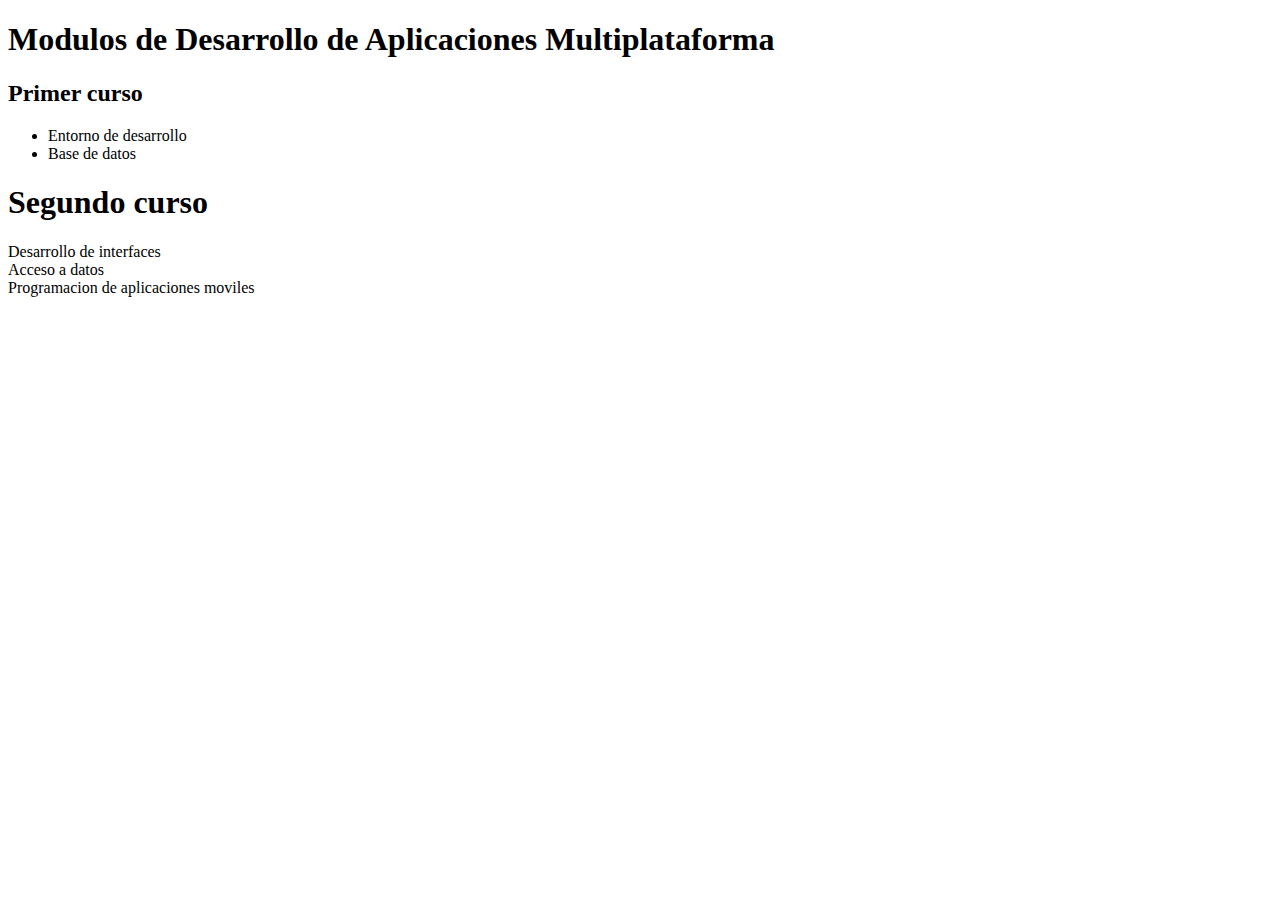
==== Modulos/public_html/index.html @ c3013f56 "quintocommit" ====
<!DOCTYPE html>
<!--
Click nbfs://nbhost/SystemFileSystem/Templates/Licenses/license-default.txt to change this license
Click nbfs://nbhost/SystemFileSystem/Templates/Other/html.html to edit this template
-->
<html>
    <head>
        <title>Modulos DAM David</title>
        <meta charset="UTF-8">
        <meta name="viewport" content="width=device-width, initial-scale=1.0">
    </head>
    <body>
 <h1>Modulos de Desarrollo de Aplicaciones Multiplataforma</h1>
       <h2>Primer curso</h2>
	 <ul>
            <li>Entorno de desarrollo</li>
		<li>Base de datos</li>	
        </ul>
<h1>Segundo curso</h1>
   <li>Desarrollo de interfaces</li>
   <li>Acceso a datos</li>
   <li>Programacion de aplicaciones moviles</li>
    </body>
</html>
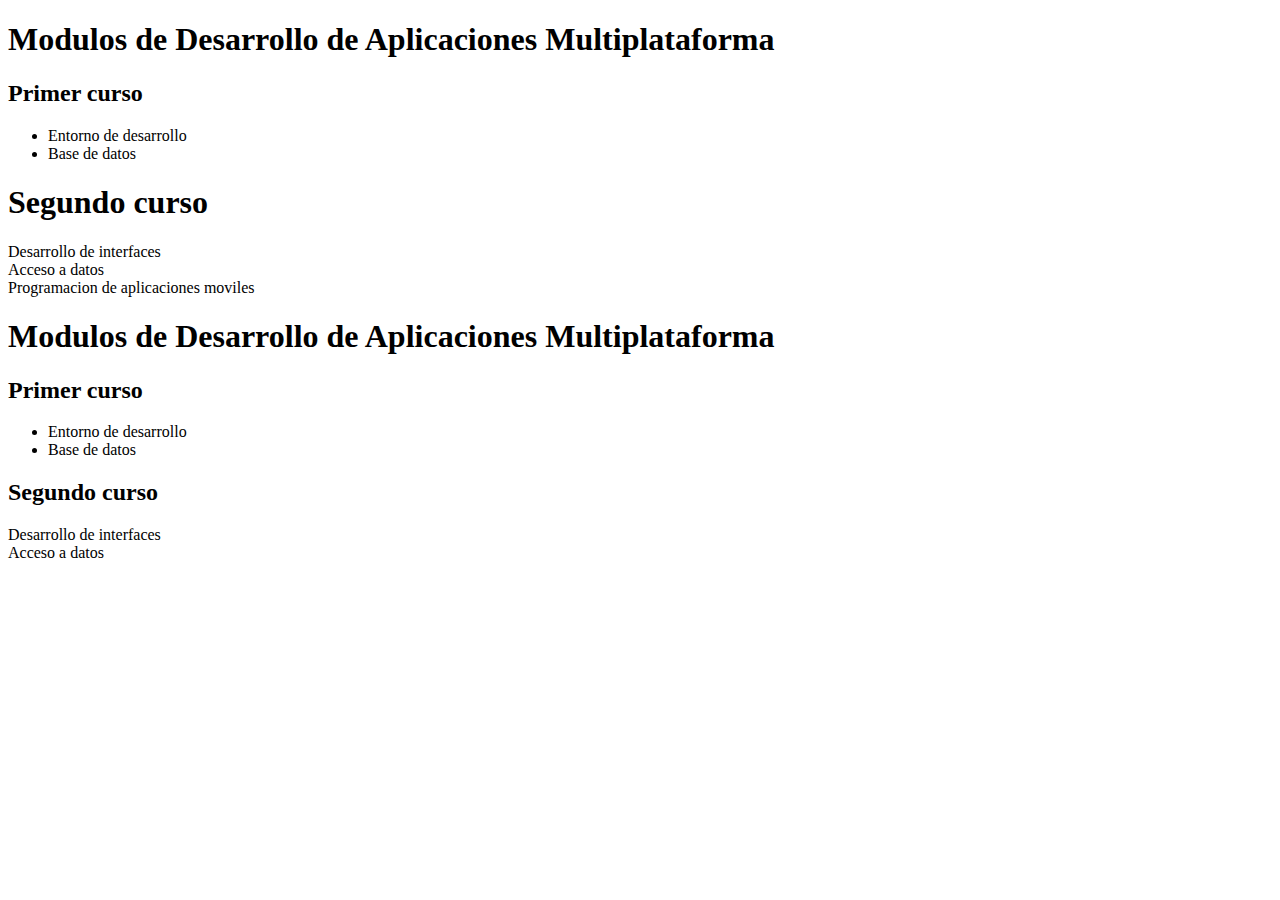
==== commit 71a0a63a: "soluciondeconflictos" ====
--- a/Modulos/public_html/index.html
+++ b/Modulos/public_html/index.html
@@ -9,6 +9,7 @@
         <meta charset="UTF-8">
         <meta name="viewport" content="width=device-width, initial-scale=1.0">
     </head>
+
     <body>
  <h1>Modulos de Desarrollo de Aplicaciones Multiplataforma</h1>
        <h2>Primer curso</h2>
@@ -21,4 +22,18 @@
    <li>Acceso a datos</li>
    <li>Programacion de aplicaciones moviles</li>
     </body>
+
+
+    <h1>Modulos de Desarrollo de Aplicaciones Multiplataforma</h1>
+    <h2>Primer curso</h2>
+    <ul>
+        <li>Entorno de desarrollo</li>
+        <li>Base de datos</li>
+
+    </ul>
+    <h2>Segundo curso</h2>
+    <li>Desarrollo de interfaces</li>
+    <li>Acceso a datos</li>
+
+
 </html>
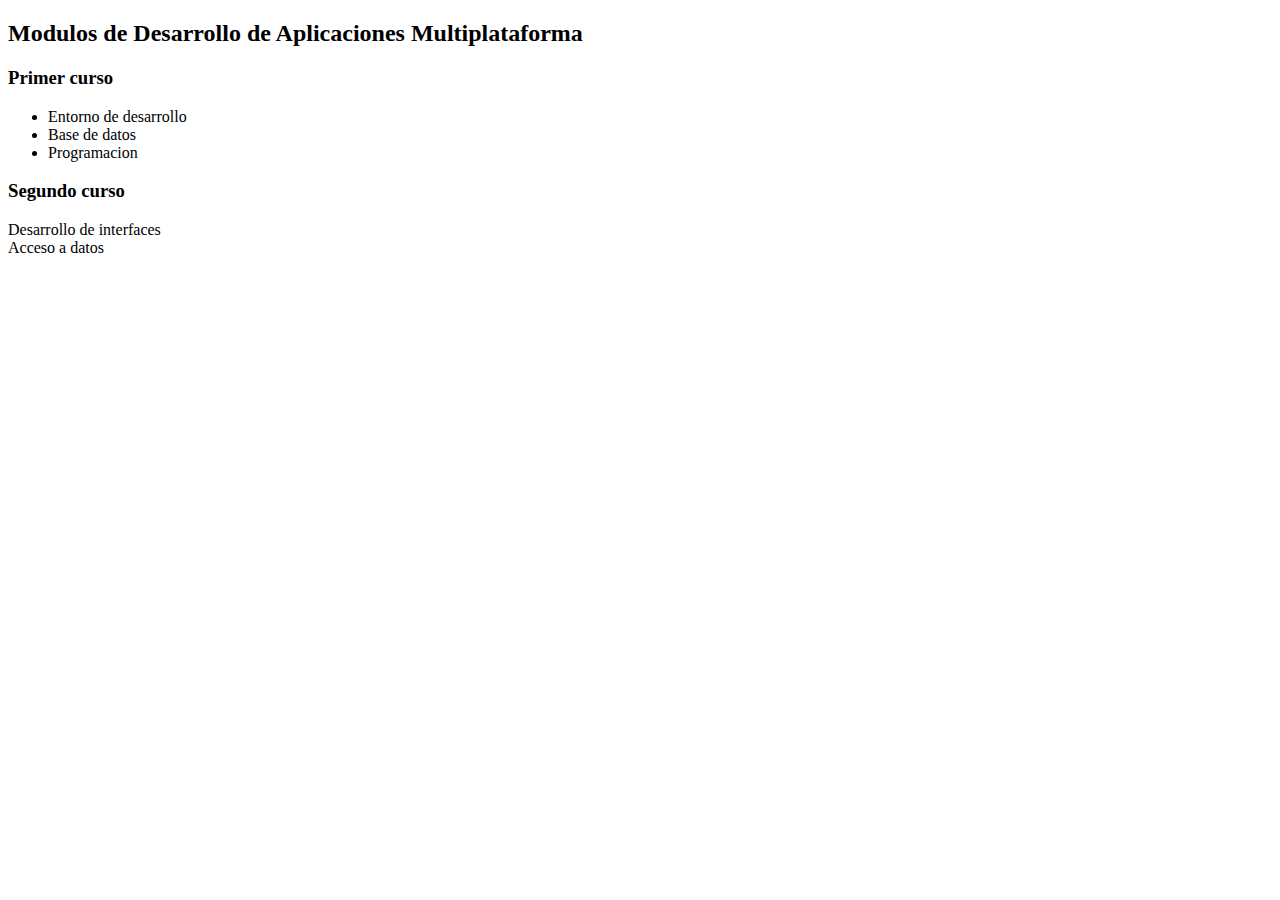
==== commit 6630fd6f: "quinto commit" ====
--- a/Modulos/public_html/index.html
+++ b/Modulos/public_html/index.html
@@ -10,30 +10,16 @@
         <meta name="viewport" content="width=device-width, initial-scale=1.0">
     </head>
 
-    <body>
- <h1>Modulos de Desarrollo de Aplicaciones Multiplataforma</h1>
-       <h2>Primer curso</h2>
-	 <ul>
-            <li>Entorno de desarrollo</li>
-		<li>Base de datos</li>	
-        </ul>
-<h1>Segundo curso</h1>
-   <li>Desarrollo de interfaces</li>
-   <li>Acceso a datos</li>
-   <li>Programacion de aplicaciones moviles</li>
-    </body>
-
-
-    <h1>Modulos de Desarrollo de Aplicaciones Multiplataforma</h1>
-    <h2>Primer curso</h2>
+    <h2>Modulos de Desarrollo de Aplicaciones Multiplataforma</h2>
+    <h3>Primer curso</h3>
     <ul>
         <li>Entorno de desarrollo</li>
         <li>Base de datos</li>
+        <li>Programacion</li>
 
     </ul>
-    <h2>Segundo curso</h2>
+    <h3>Segundo curso</h3>
     <li>Desarrollo de interfaces</li>
     <li>Acceso a datos</li>
 
-
 </html>
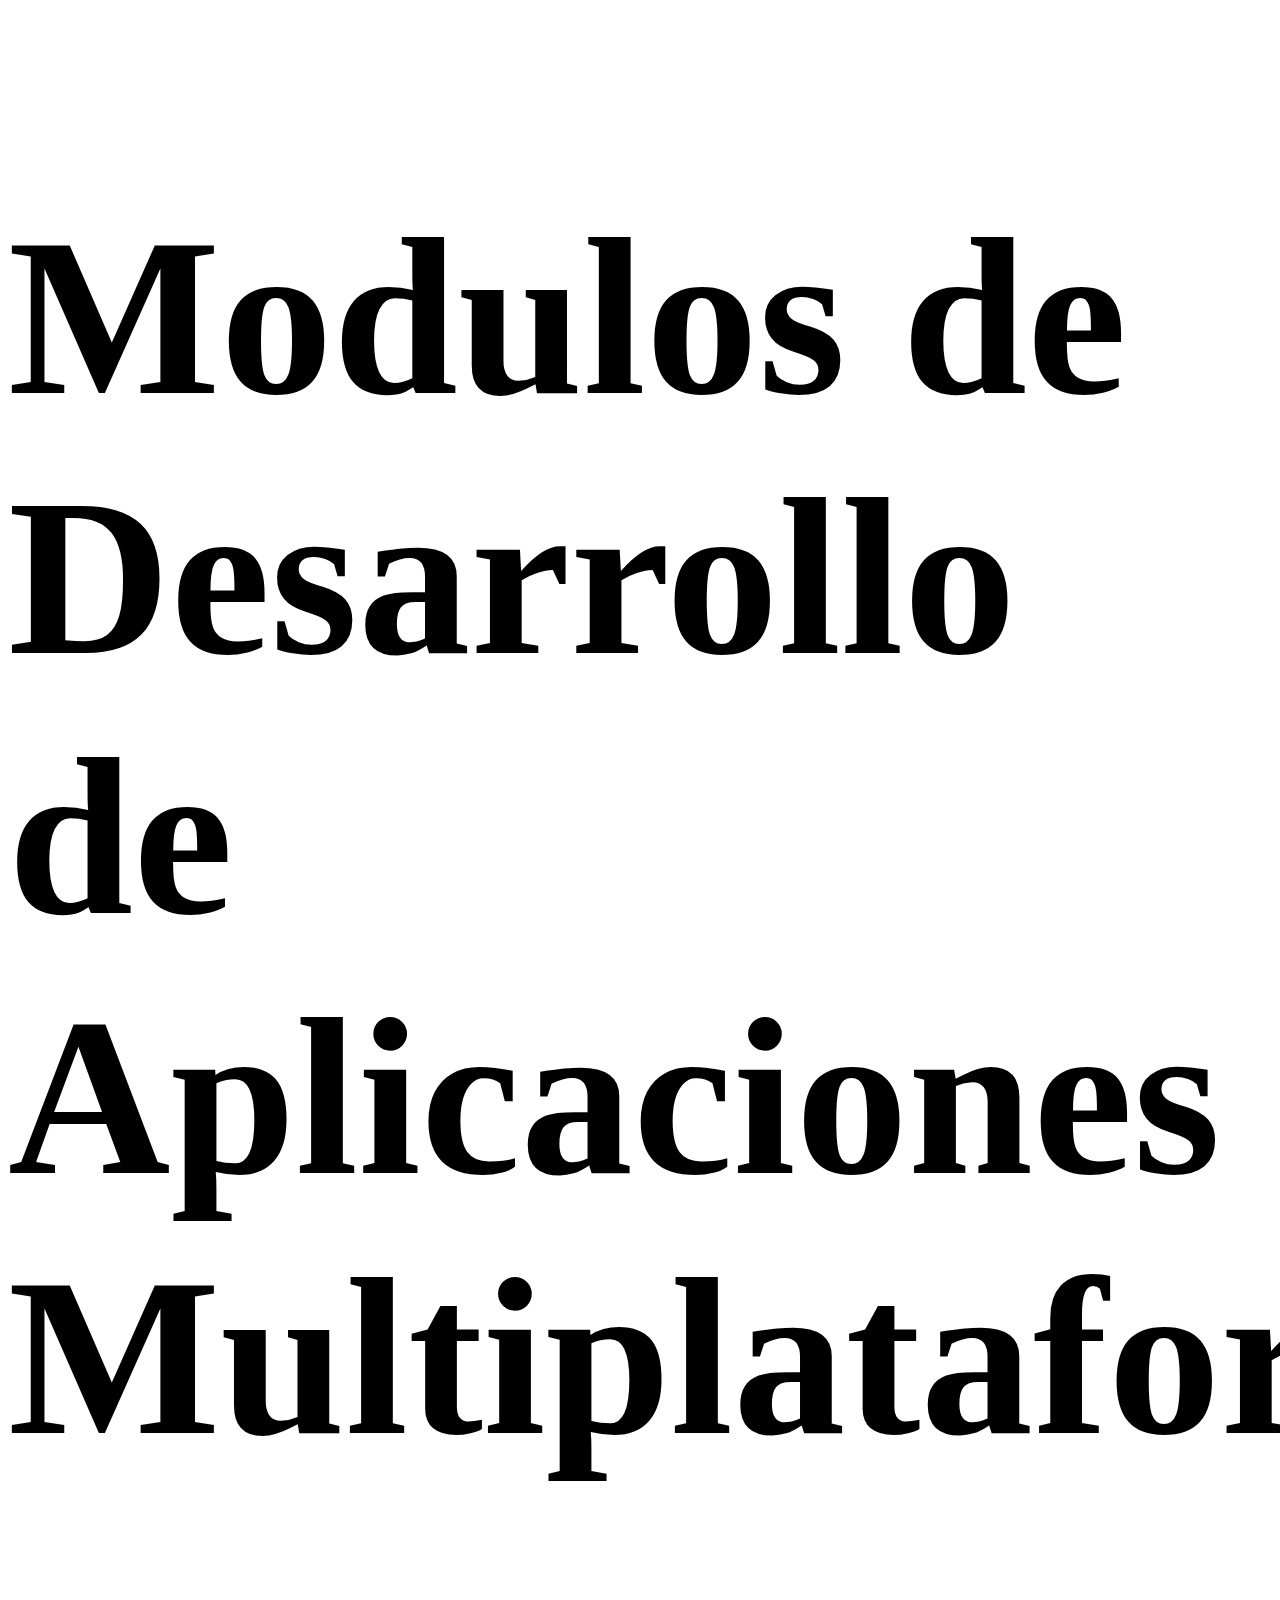
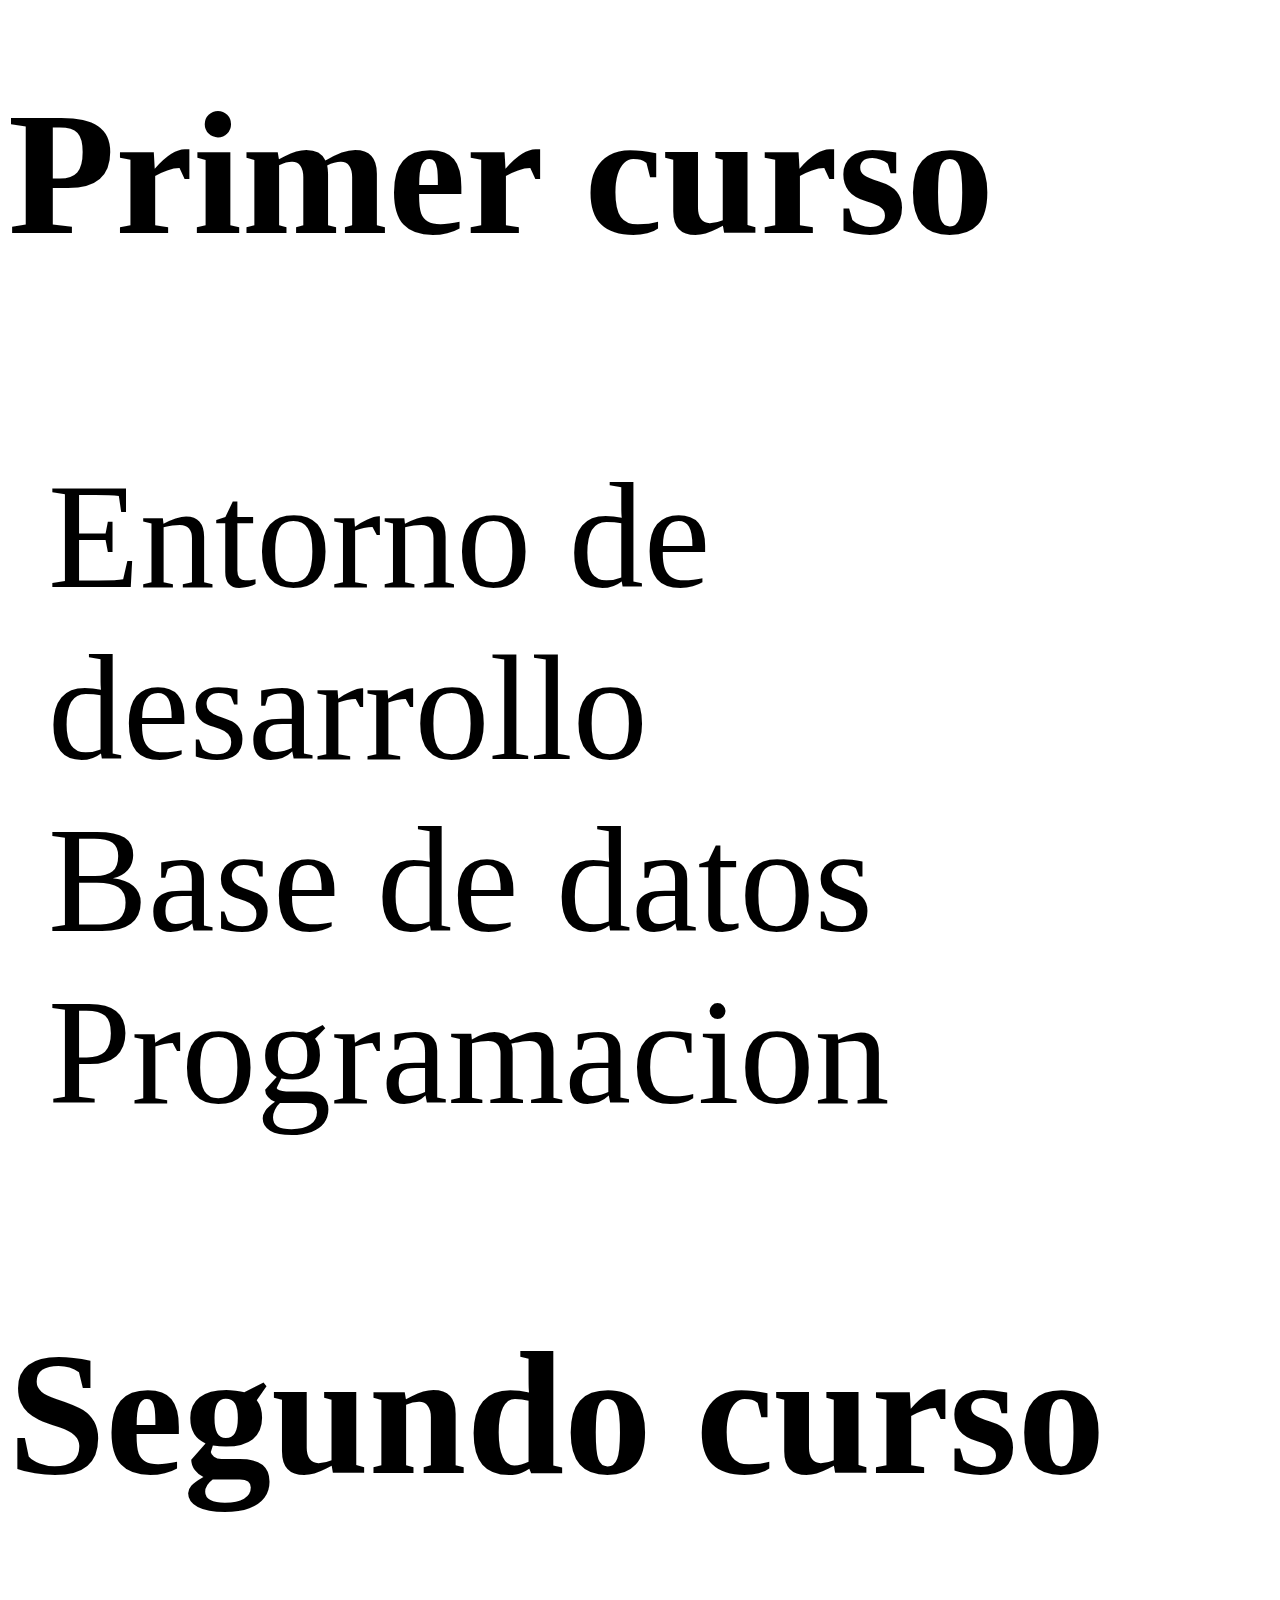
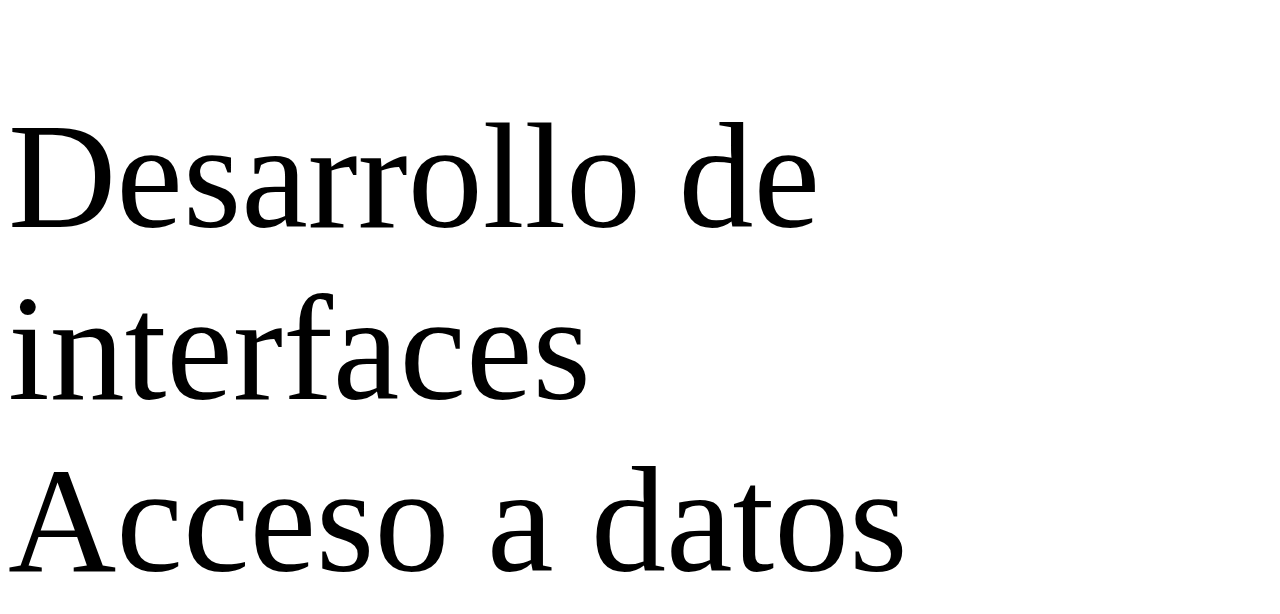
==== commit 66357210: "sexto commit" ====
--- a/Modulos/public_html/index.html
+++ b/Modulos/public_html/index.html
@@ -8,18 +8,23 @@
         <title>Modulos DAM David</title>
         <meta charset="UTF-8">
         <meta name="viewport" content="width=device-width, initial-scale=1.0">
+        <link rel="stylesheet" href="Estilo.css">
     </head>
+    <body>
+        <div class="new">
 
-    <h2>Modulos de Desarrollo de Aplicaciones Multiplataforma</h2>
-    <h3>Primer curso</h3>
-    <ul>
-        <li>Entorno de desarrollo</li>
-        <li>Base de datos</li>
-        <li>Programacion</li>
+        <h2>Modulos de Desarrollo de Aplicaciones Multiplataforma</h2>
+        <h3>Primer curso</h3>
+        <ul>
+            <li>Entorno de desarrollo</li>
+            <li>Base de datos</li>
+            <li>Programacion</li>
 
-    </ul>
-    <h3>Segundo curso</h3>
+        </ul>
+        <h3>Segundo curso</h3>
     <li>Desarrollo de interfaces</li>
     <li>Acceso a datos</li>
+    </div>
+</body>
 
 </html>
--- a/Modulos/public_html/Estilo.css
+++ b/Modulos/public_html/Estilo.css
@@ -0,0 +1,13 @@
+/*
+Click nbfs://nbhost/SystemFileSystem/Templates/Licenses/license-default.txt to change this license
+Click nbfs://nbhost/SystemFileSystem/Templates/ClientSide/css.css to edit this template
+*/
+/* 
+    Created on : 8 ene. 2024, 18:47:10
+    Author     : Joel
+*/
+
+.new{
+    font-size: 150px;
+}
+
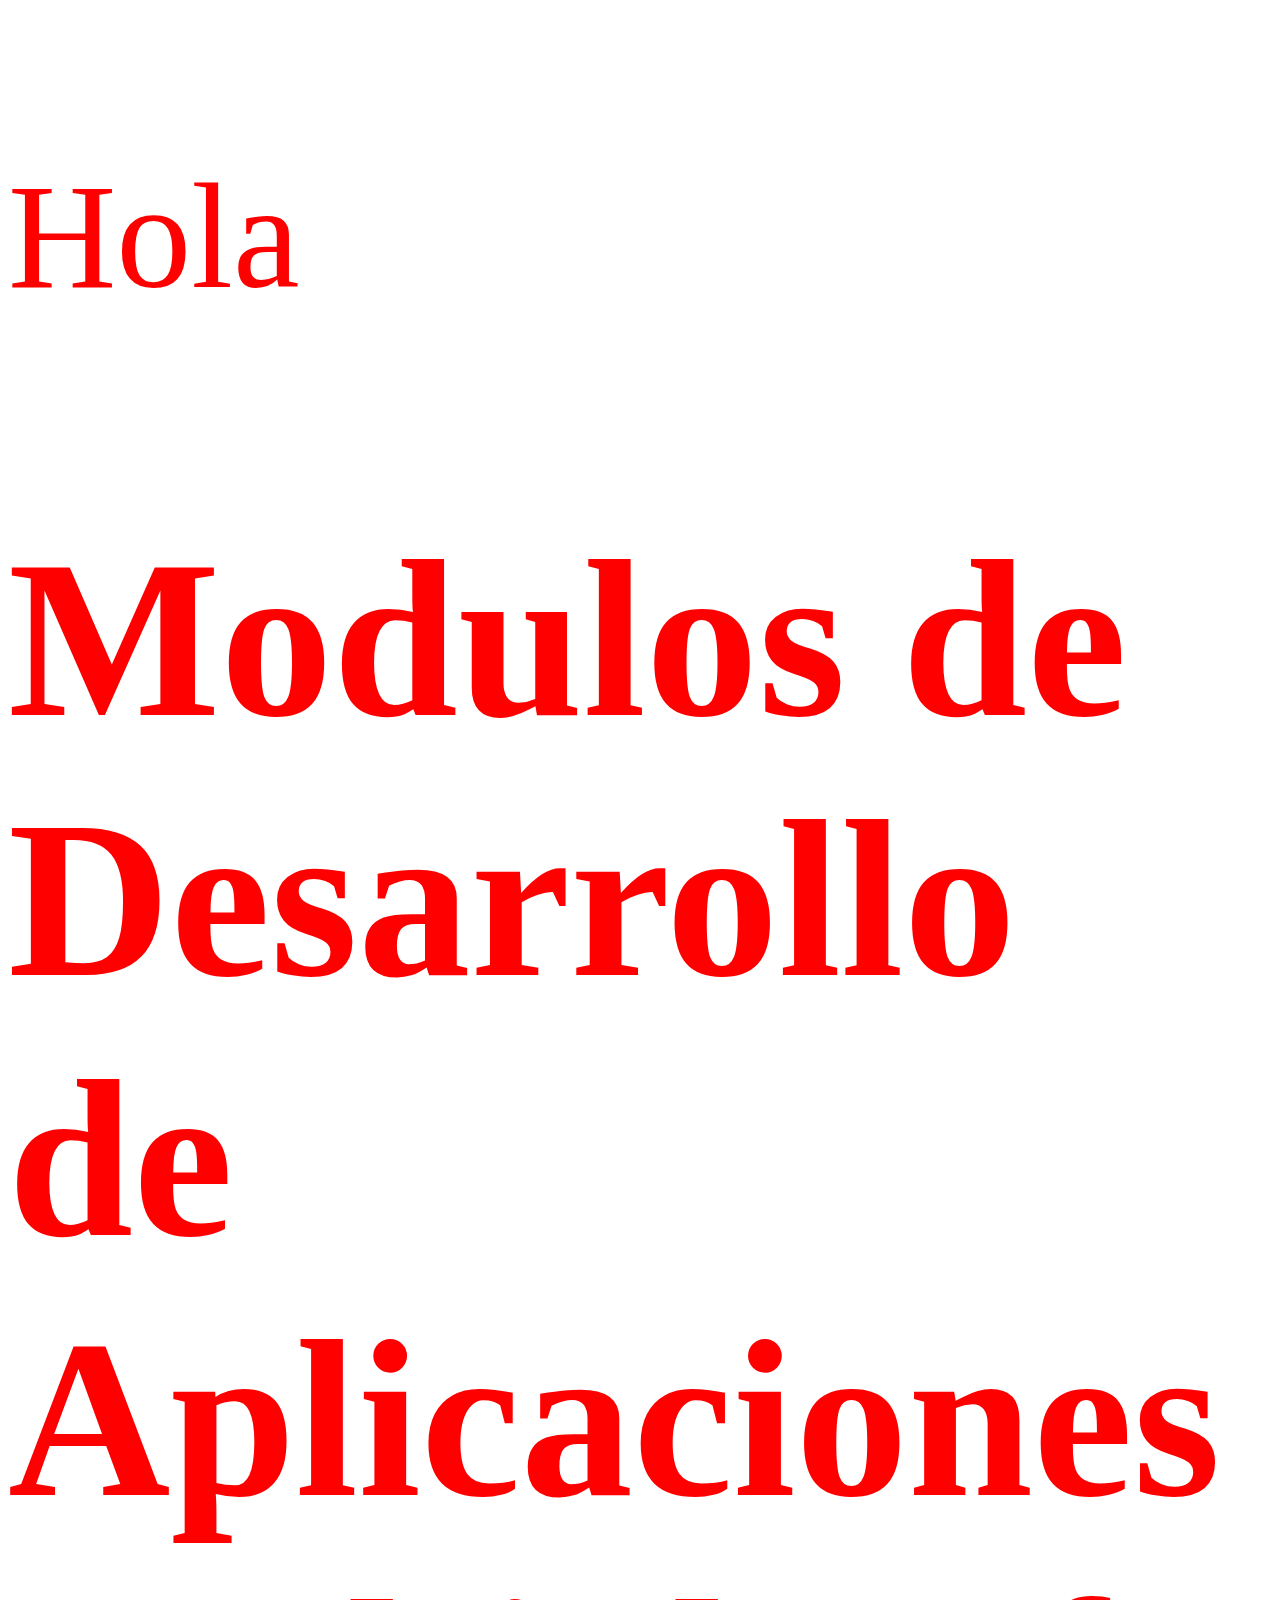
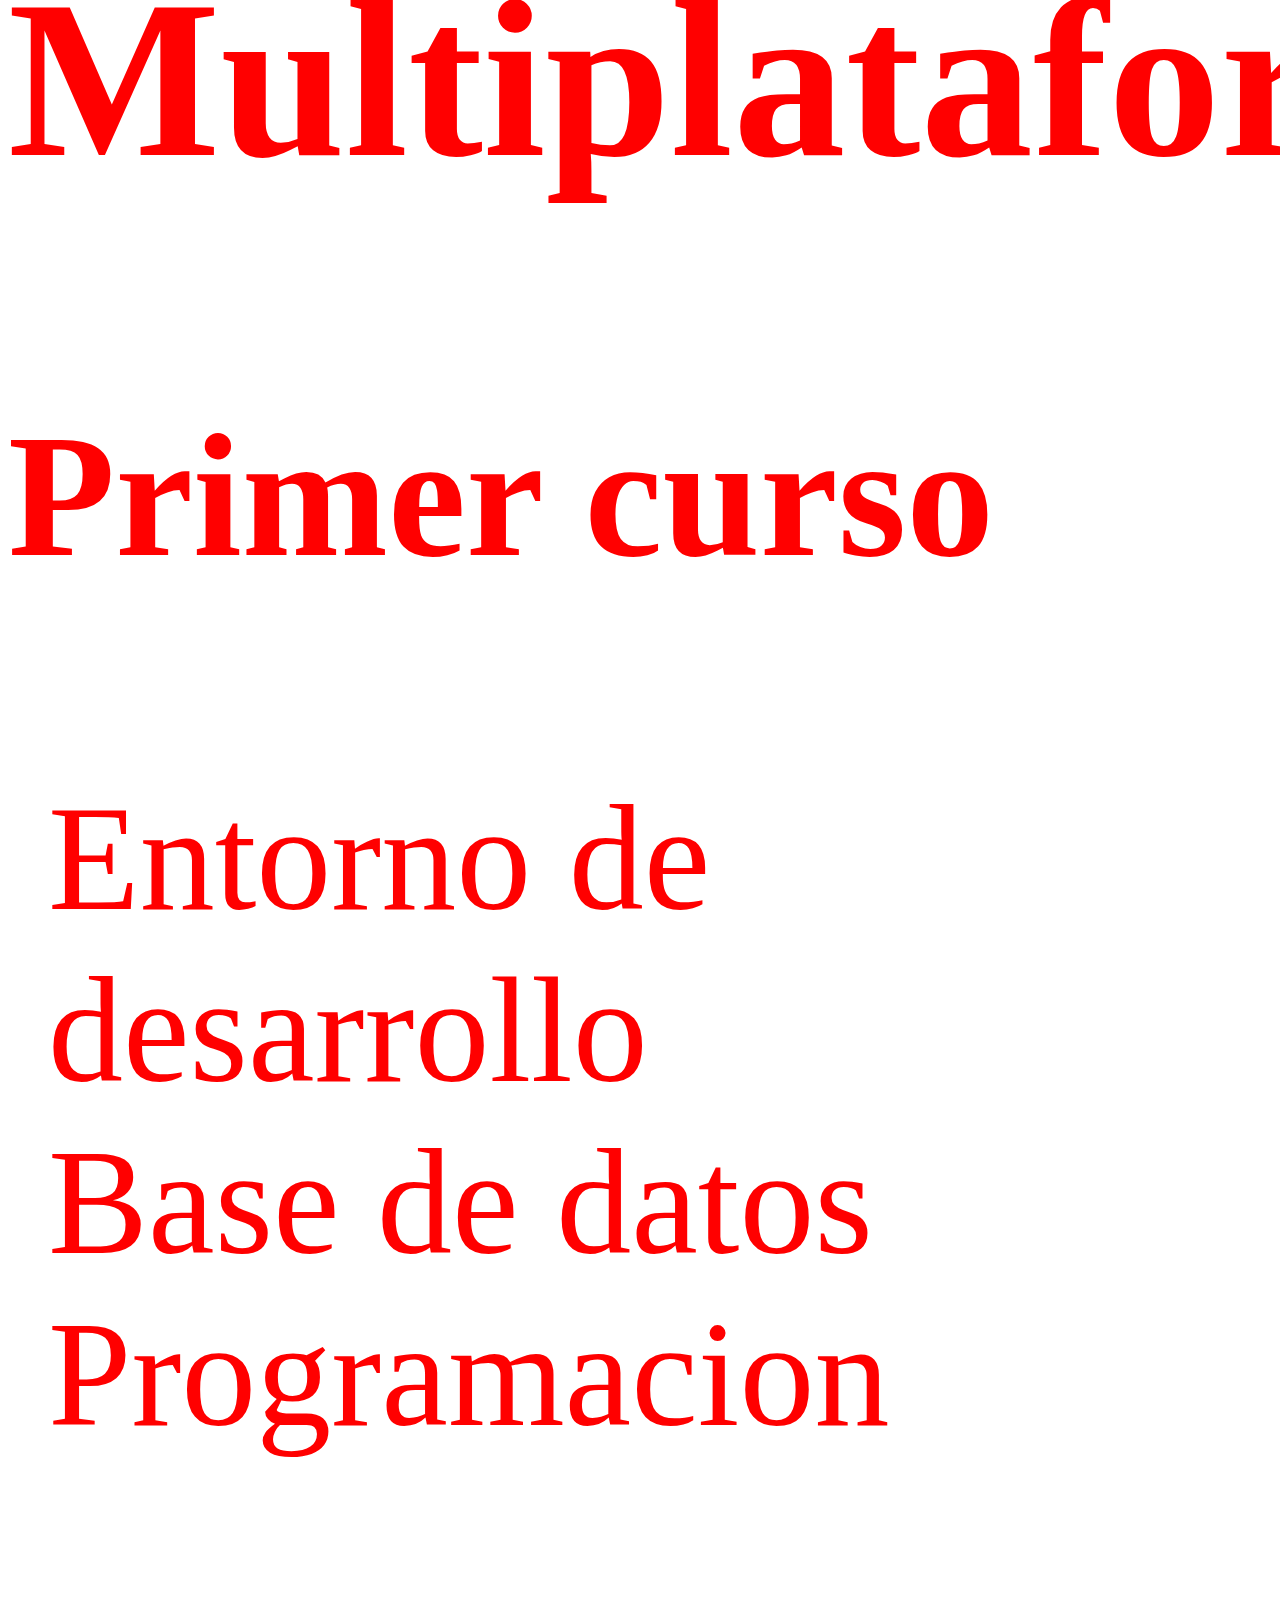
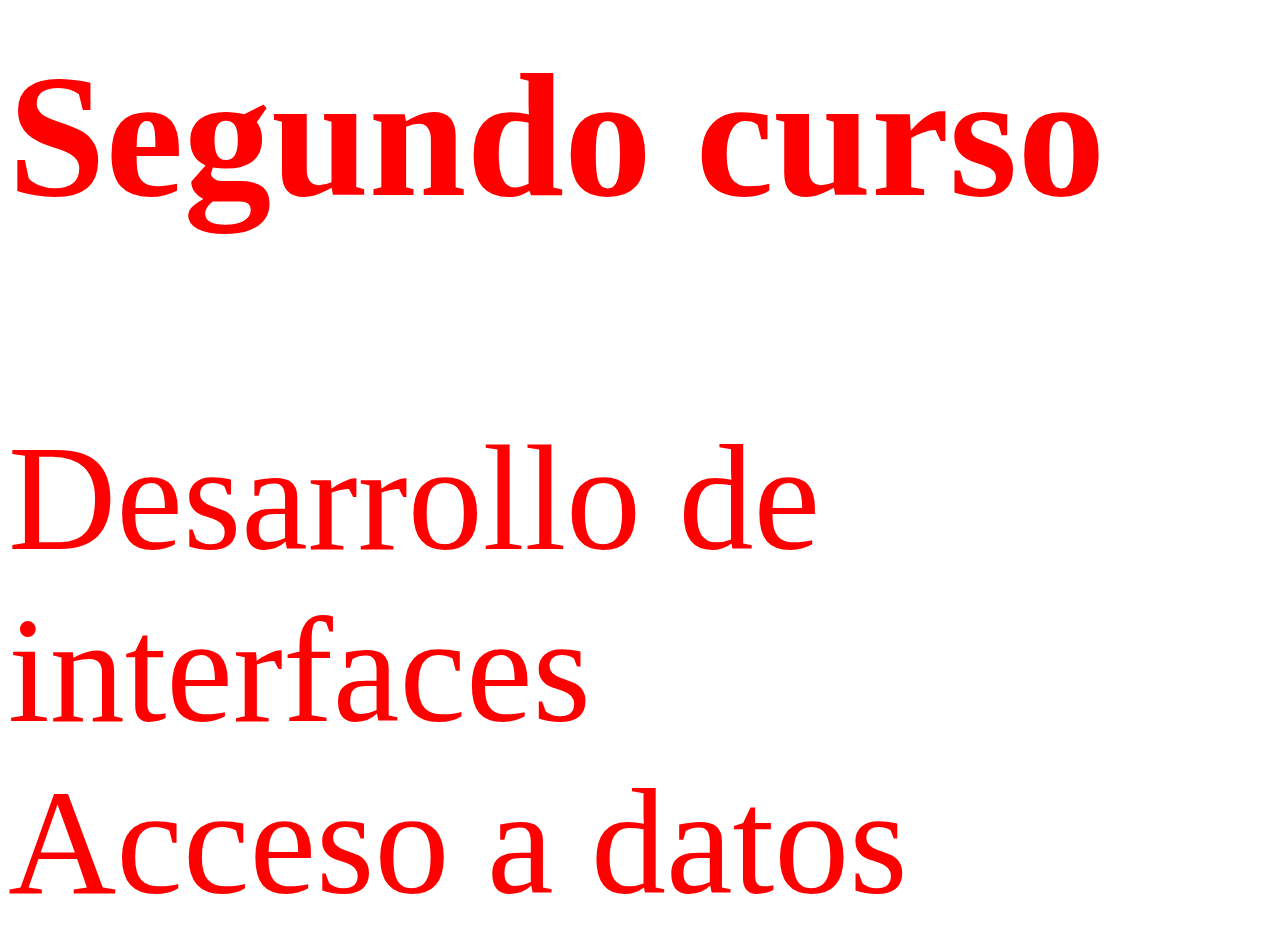
==== commit 631153b7: "sexto3 commit" ====
--- a/Modulos/public_html/index.html
+++ b/Modulos/public_html/index.html
@@ -12,7 +12,7 @@
     </head>
     <body>
         <div class="new">
-
+            <p>Hola</p>
         <h2>Modulos de Desarrollo de Aplicaciones Multiplataforma</h2>
         <h3>Primer curso</h3>
         <ul>
--- a/Modulos/public_html/Estilo.css
+++ b/Modulos/public_html/Estilo.css
@@ -9,5 +9,7 @@
 
 .new{
     font-size: 150px;
+    color: red;
+    found-color:red;
 }
 
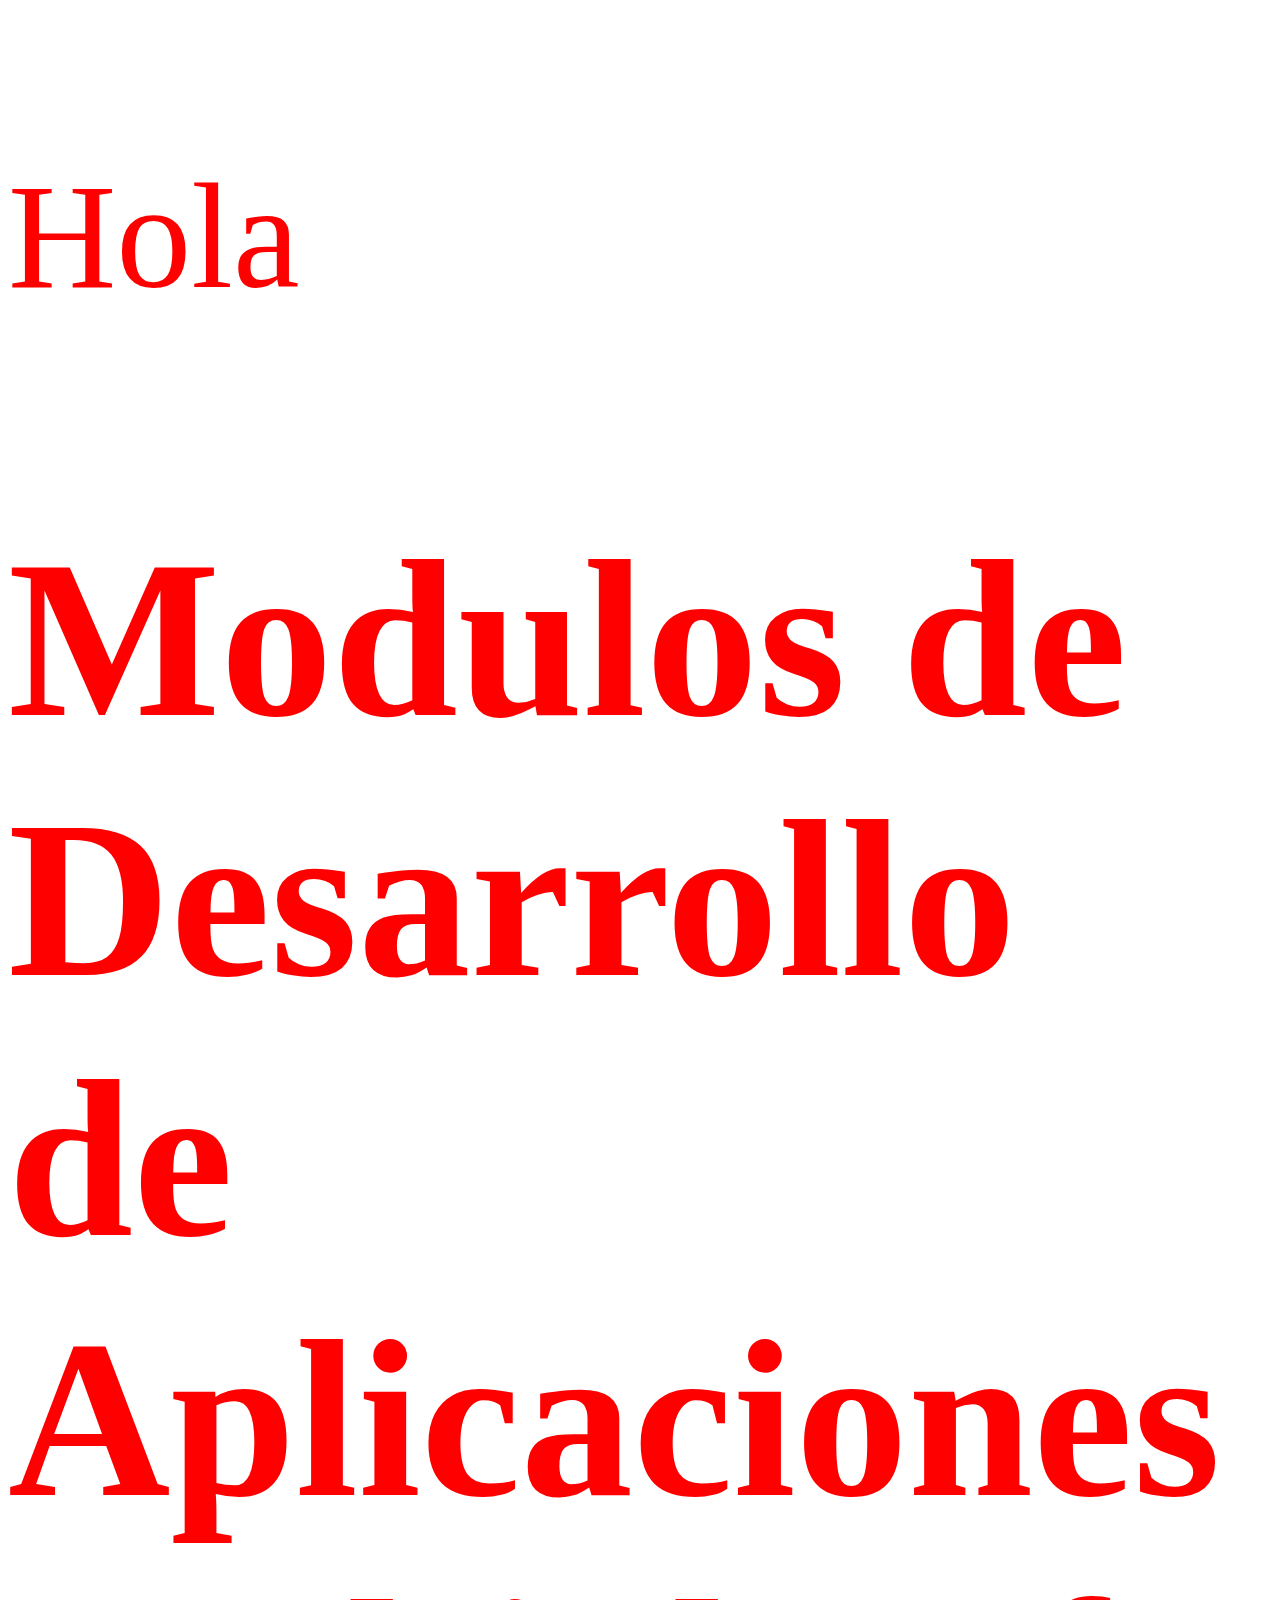
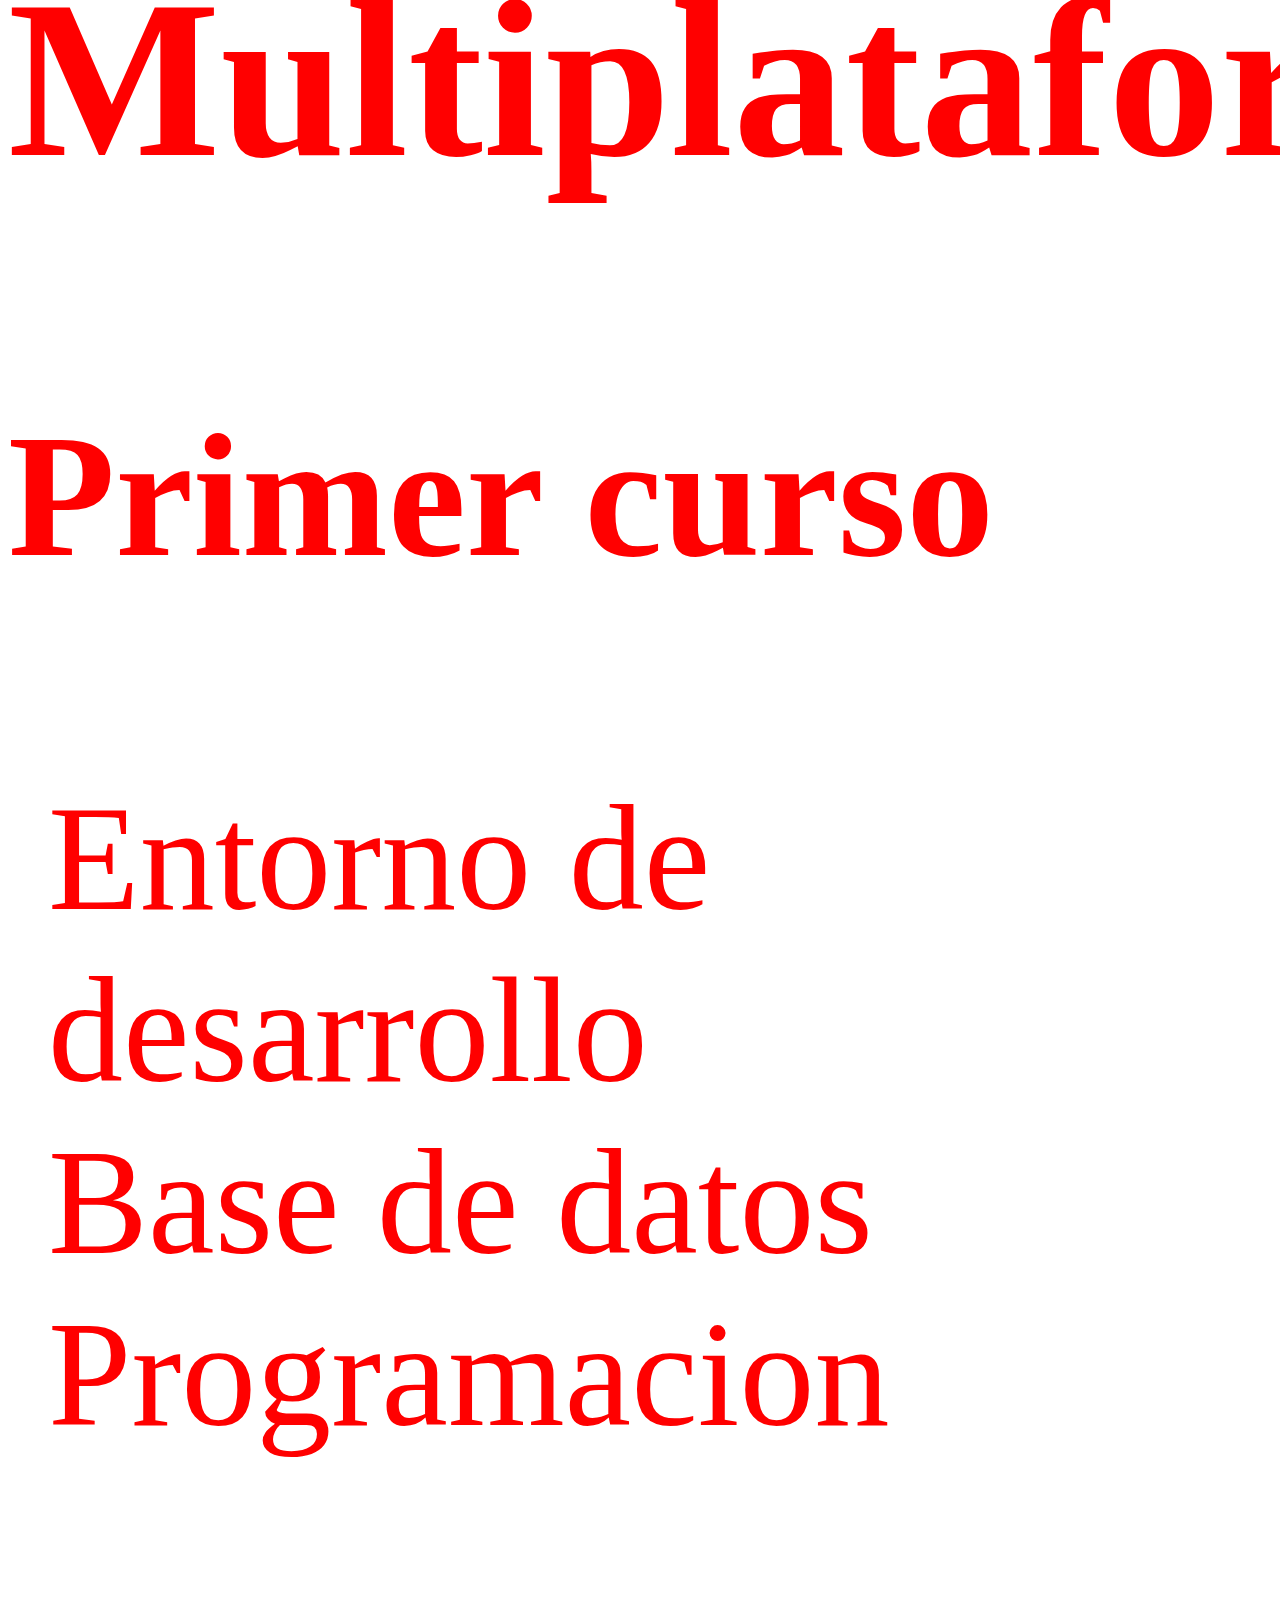
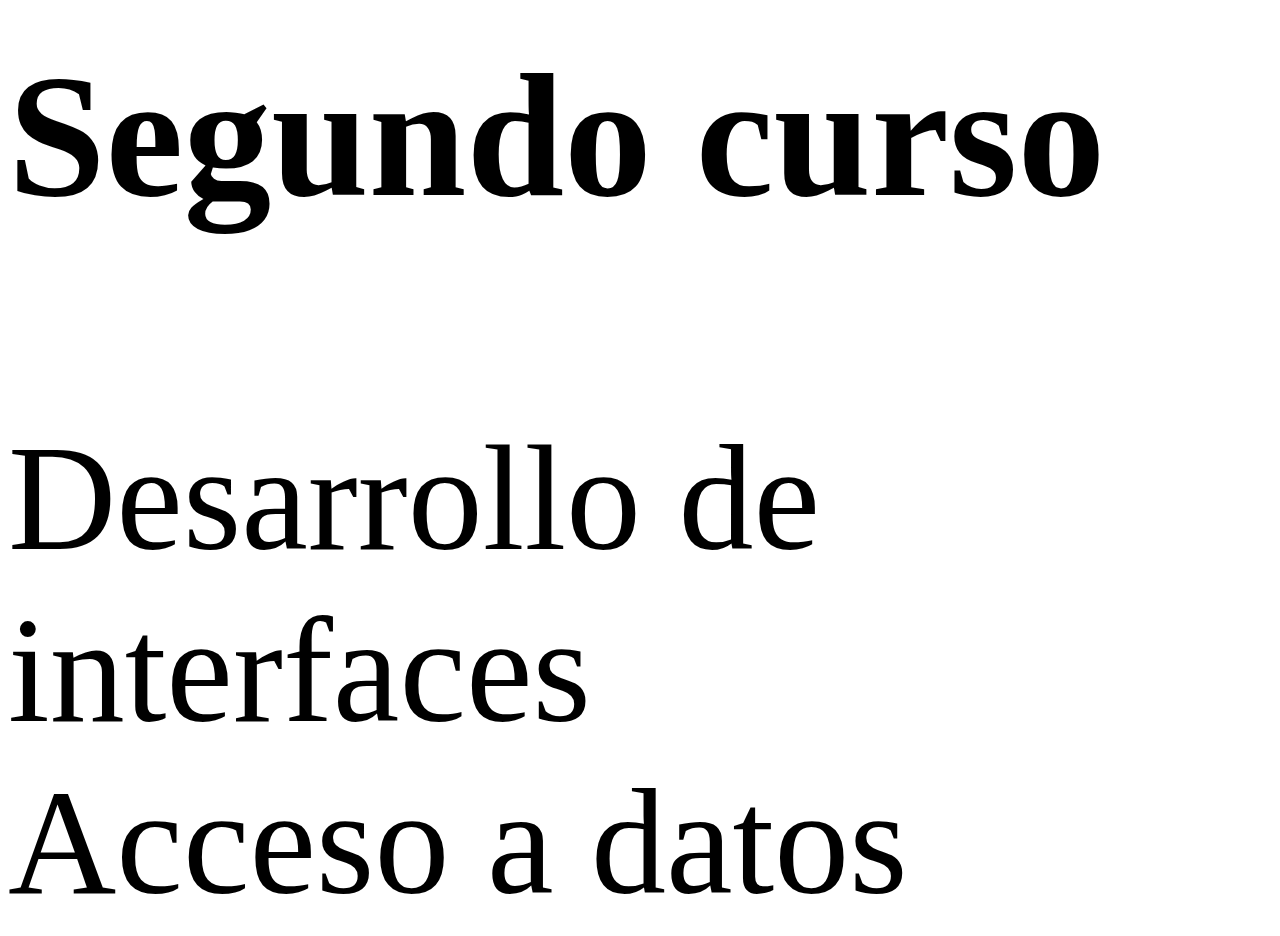
==== commit 82fb5c65: "sexto4 commit" ====
--- a/Modulos/public_html/index.html
+++ b/Modulos/public_html/index.html
@@ -21,10 +21,13 @@
             <li>Programacion</li>
 
         </ul>
+        </div>
+        <div class="new2">
         <h3>Segundo curso</h3>
     <li>Desarrollo de interfaces</li>
     <li>Acceso a datos</li>
     </div>
+    
 </body>
 
 </html>
--- a/Modulos/public_html/Estilo.css
+++ b/Modulos/public_html/Estilo.css
@@ -12,4 +12,6 @@
     color: red;
     found-color:red;
 }
-
+.new2{
+    font-size: 150px;
+}
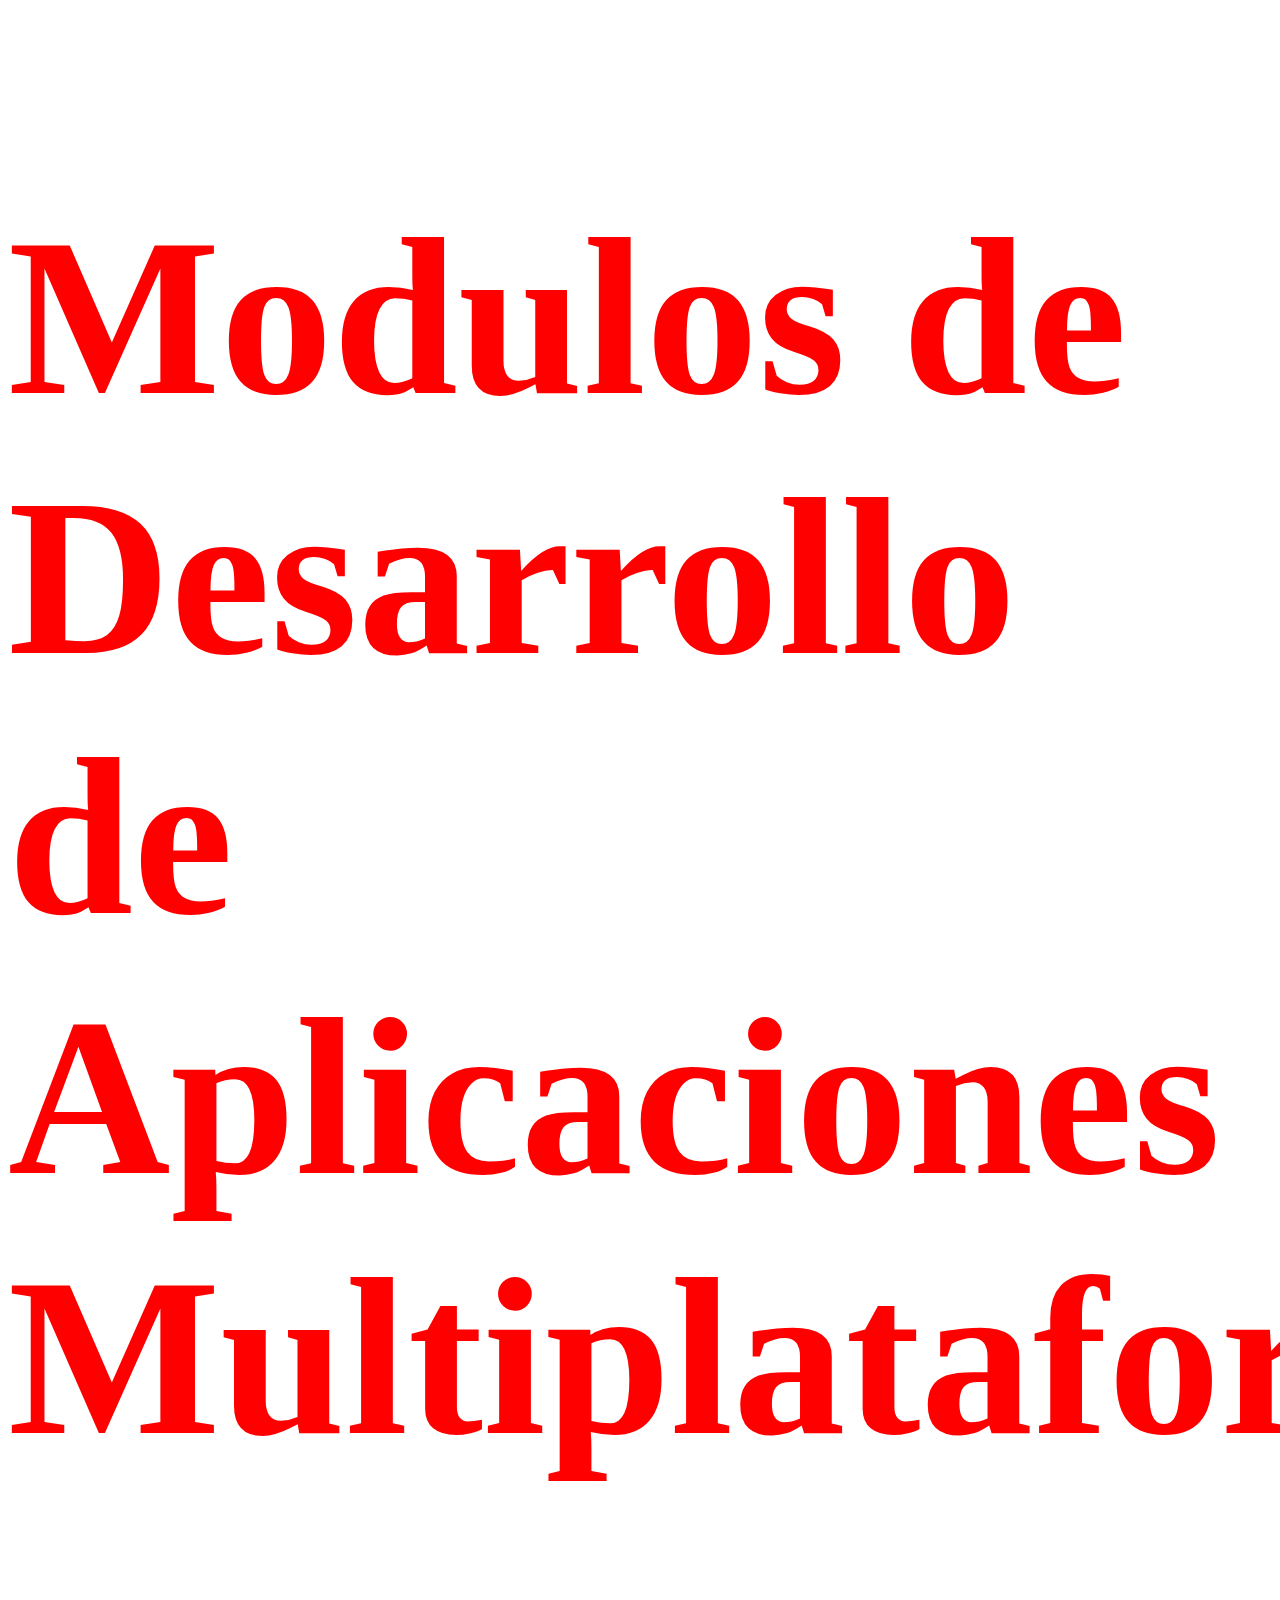
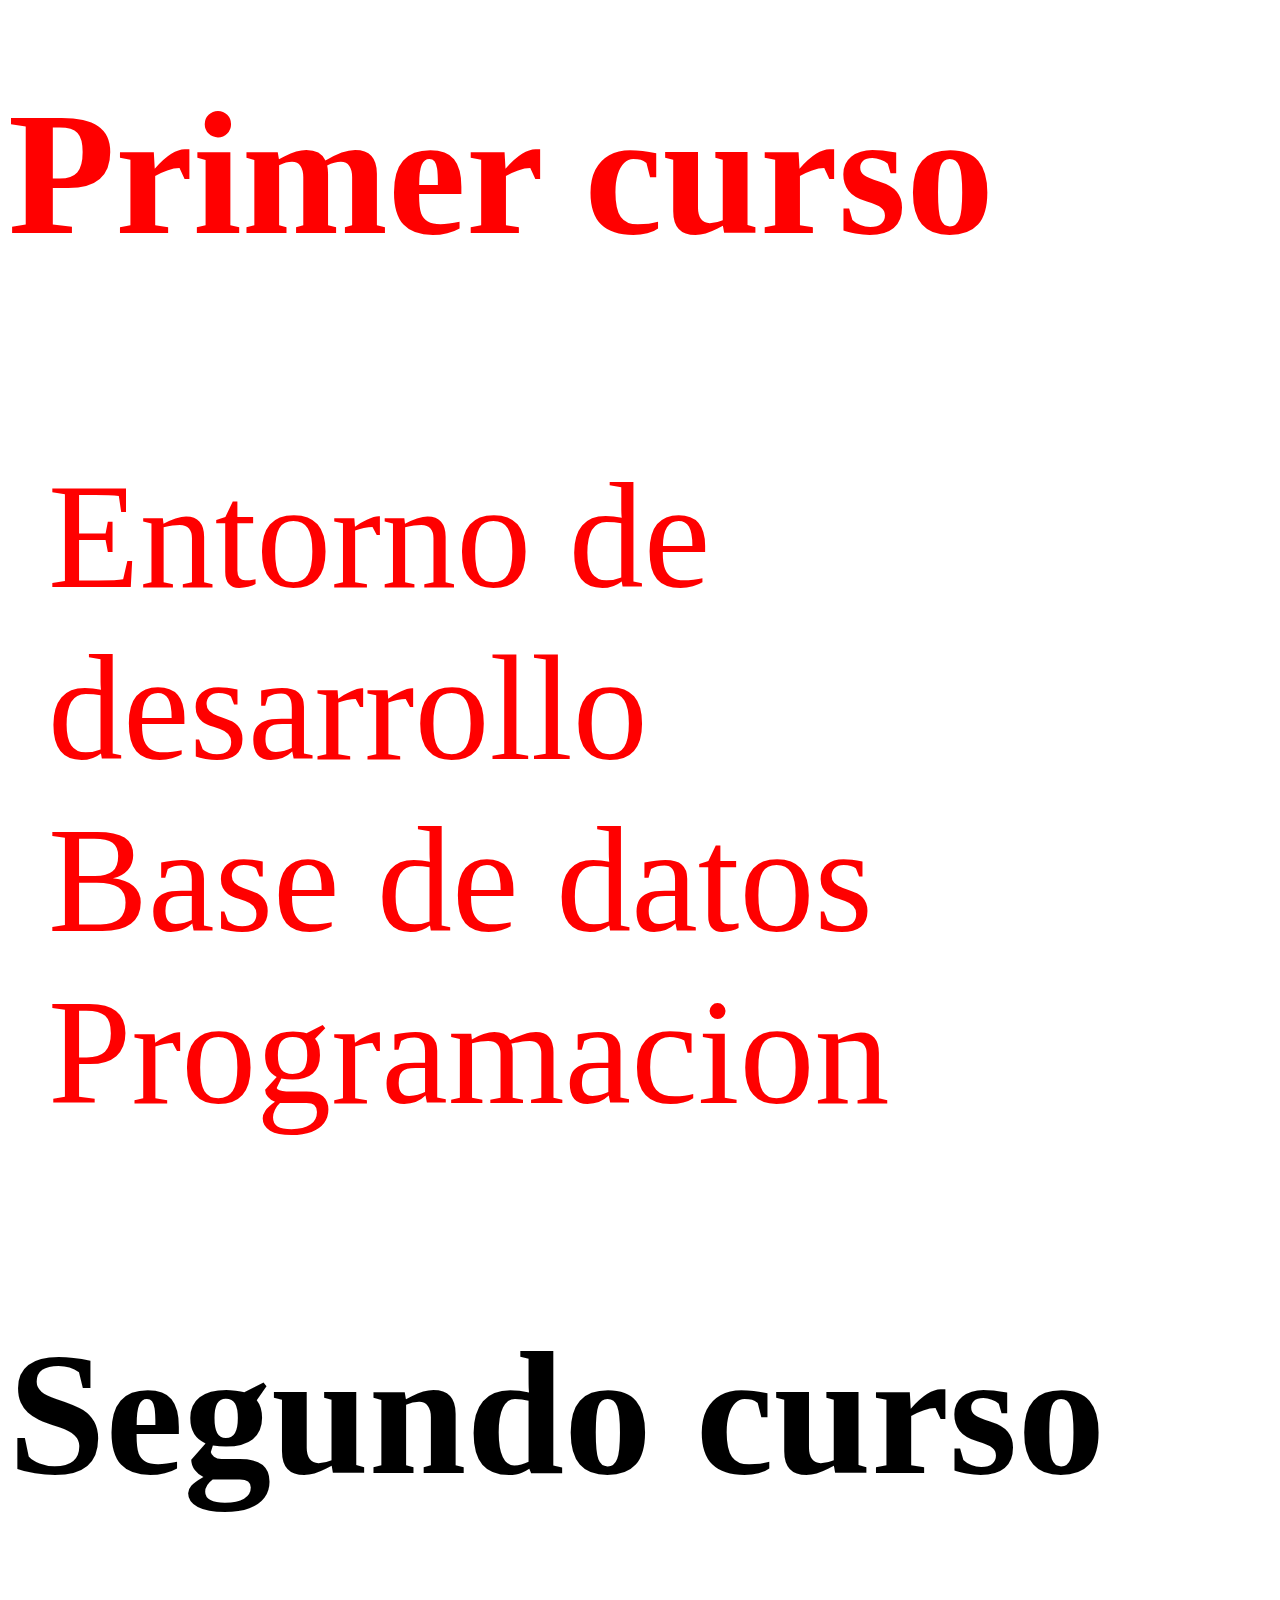
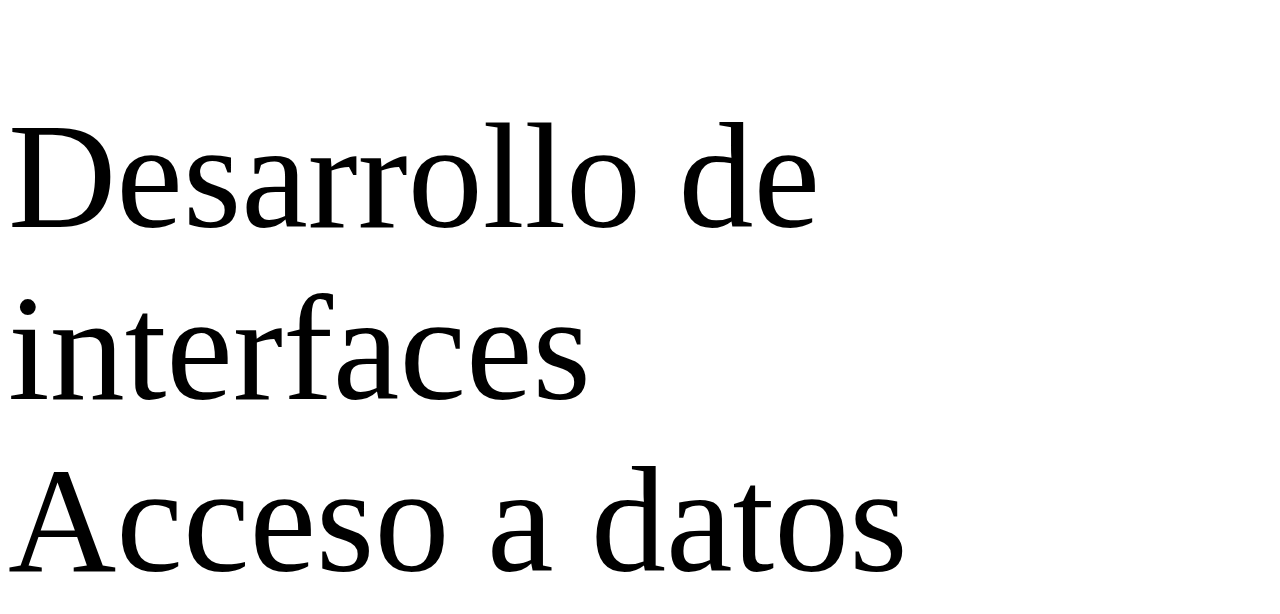
==== commit 4cd7a498: "Update index.html" ====
--- a/Modulos/public_html/index.html
+++ b/Modulos/public_html/index.html
@@ -12,7 +12,6 @@
     </head>
     <body>
         <div class="new">
-            <p>Hola</p>
         <h2>Modulos de Desarrollo de Aplicaciones Multiplataforma</h2>
         <h3>Primer curso</h3>
         <ul>
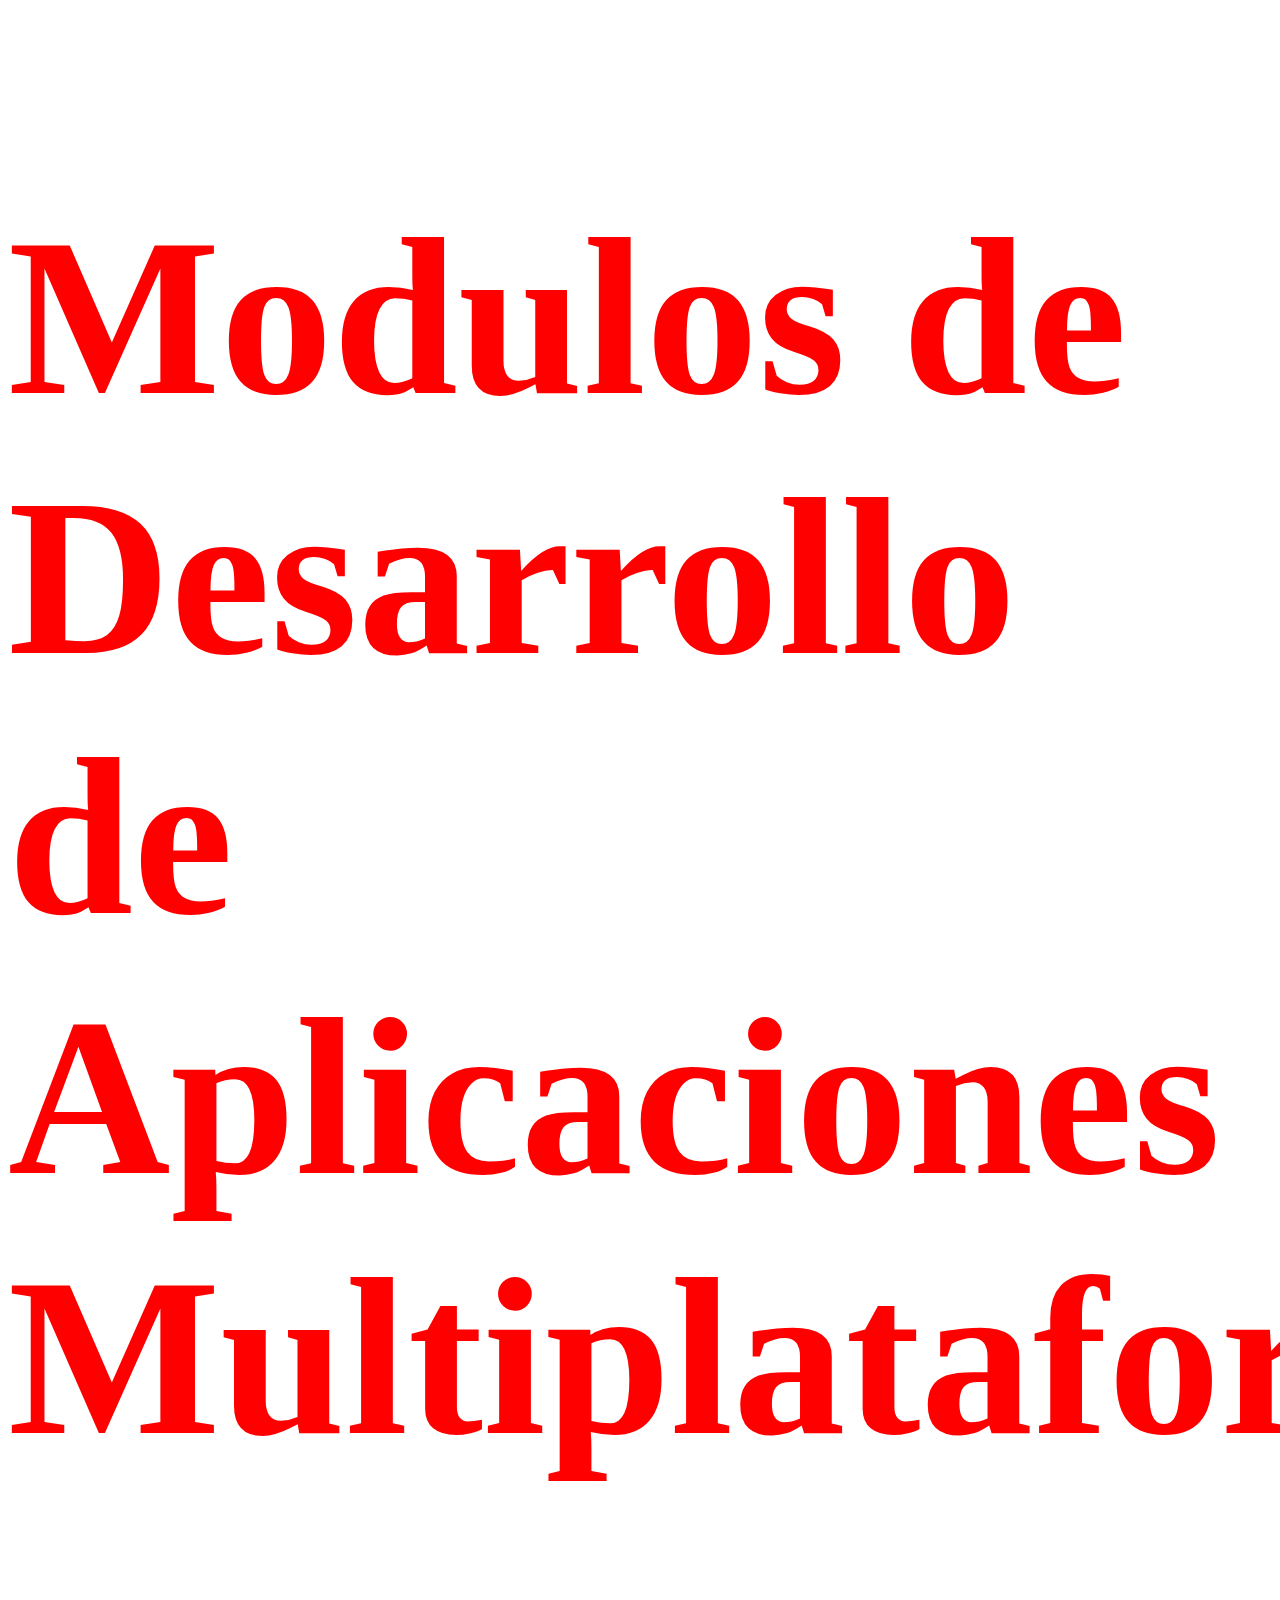
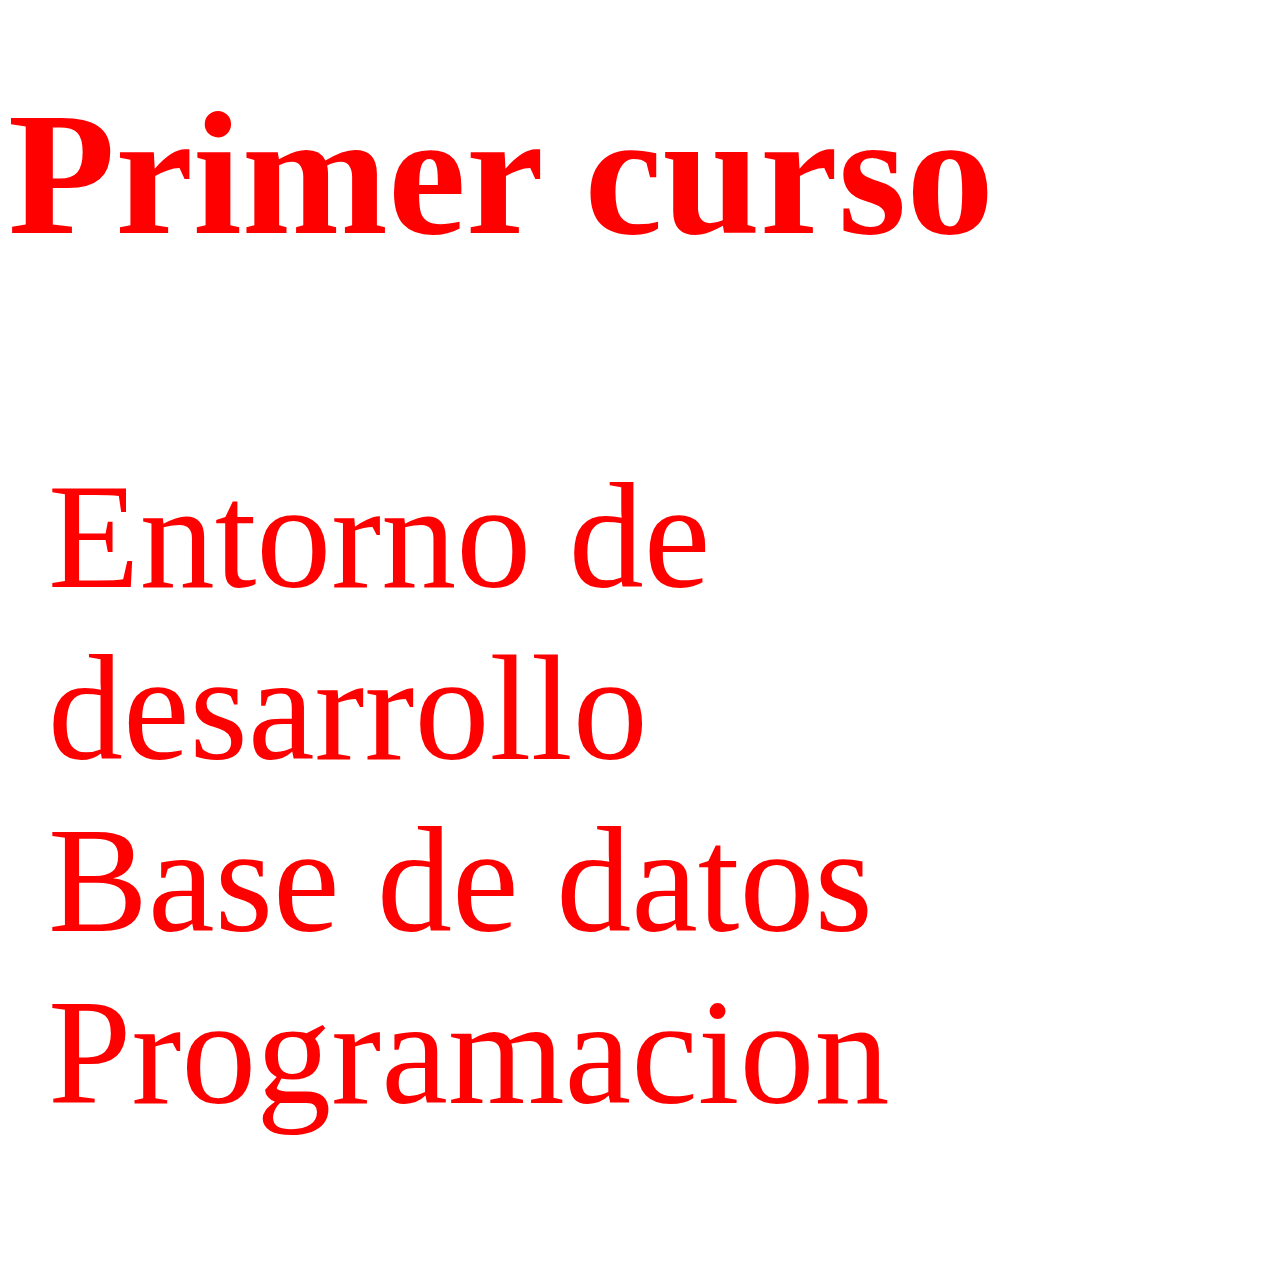
==== commit b585ead9: "Merge pull request #2 from Joel200008/segundo" ====
--- a/Modulos/public_html/index.html
+++ b/Modulos/public_html/index.html
@@ -19,14 +19,7 @@
             <li>Base de datos</li>
             <li>Programacion</li>
 
-        </ul>
-        </div>
-        <div class="new2">
-        <h3>Segundo curso</h3>
-    <li>Desarrollo de interfaces</li>
-    <li>Acceso a datos</li>
-    </div>
-    
 </body>
 
+
 </html>
